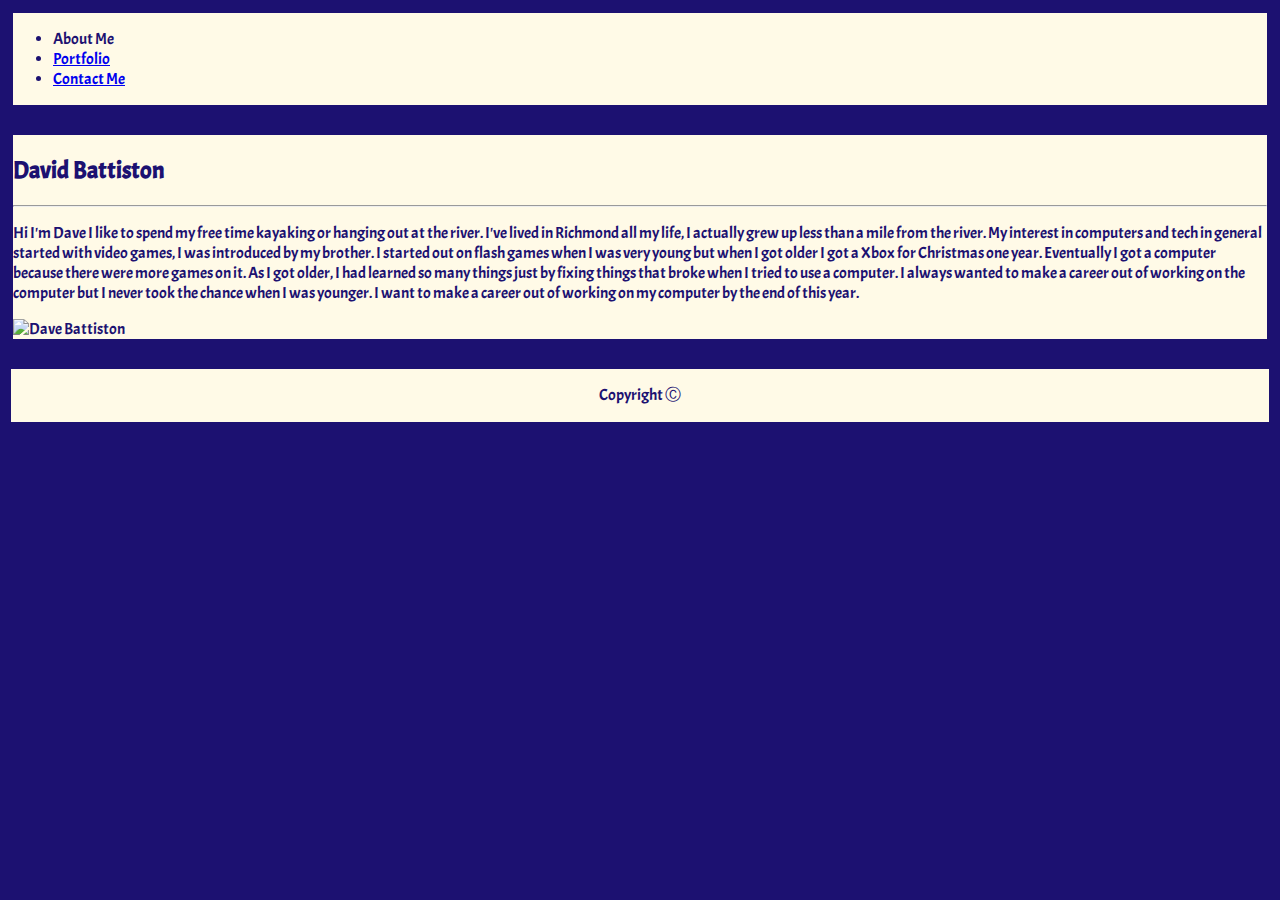
==== index.html @ 6b8e0493 "initial changes to portfolio" ====
<!DOCTYPE html>
<!All documents use webpage urls for the images, instead of relative file path because I was having an error>
<html lang="en-us">
    <head>
        <meta charset="UTF-8">
        <meta name="viewport" content="width=device-width, initial-scale=1, shrink-to-fit=no">
        <link rel="stylesheet" href="https://fonts.googleapis.com/css?family=Acme">
        <link rel="stylesheet" href="https://stackpath.bootstrapcdn.com/bootstrap/4.1.1/css/bootstrap.min.css" integrity="sha384-WskhaSGFgHYWDcbwN70/dfYBj47jz9qbsMId/iRN3ewGhXQFZCSftd1LZCfmhktB" crossorigin="anonymous">
        <link rel="stylesheet" href="assets/css/custom.css">
        <title>David Battiston</title>
    </head>
    <body>
        <nav class ="navbar navbar-fixed-top">
            <ul class="navbar-nav">
                <li><a href"index.html">About Me</a></li>
                <li><a href="portfolio.html">Portfolio</a></li>
                <li><a href="contact.html">Contact Me</a></li>
            </ul>
        </nav>
        <br>
        <div class="container">
            <h2 class="">David Battiston</h2>
            <hr class="">
            <p class="">Hi I'm Dave I like to spend my free time kayaking or hanging out at the river. I've lived in Richmond all my life, I actually grew up less than a mile from the river. My interest in computers and tech in general started with video games, I was introduced by my brother. I started out on flash games when I was very young but when I got older I got a Xbox for Christmas one year. Eventually I got a computer because there were more games on it. As I got older, I had learned so many things just by fixing things that broke when I tried to use a computer. I always wanted to make a career out of working on the computer but I never took the chance when I was younger. I want to make a career out of working on my computer by the end of this year.</p>
            <img src="https://i.imgur.com/zgmK4cU.png" alt="Dave Battiston" id="dave">
        </div>
        <footer class="footer">
            <p class="ftrcontent">Copyright Ⓒ</p>
        </footer>
        <script src="https://code.jquery.com/jquery-3.3.1.slim.min.js" integrity="sha384-q8i/X+965DzO0rT7abK41JStQIAqVgRVzpbzo5smXKp4YfRvH+8abtTE1Pi6jizo" crossorigin="anonymous"></script>
        <script src="https://cdnjs.cloudflare.com/ajax/libs/popper.js/1.14.3/umd/popper.min.js" integrity="sha384-ZMP7rVo3mIykV+2+9J3UJ46jBk0WLaUAdn689aCwoqbBJiSnjAK/l8WvCWPIPm49" crossorigin="anonymous"></script>
        <script src="https://stackpath.bootstrapcdn.com/bootstrap/4.1.1/js/bootstrap.min.js" integrity="sha384-smHYKdLADwkXOn1EmN1qk/HfnUcbVRZyYmZ4qpPea6sjB/pTJ0euyQp0Mk8ck+5T" crossorigin="anonymous"></script>
    </body>
</html>
---- assets/css/custom.css ----
body {
    background-image: url("https://i.imgur.com/4nTePTC.png");
    background-color: #1c1171;
    color: #1c1171;
    font-family: "Acme";
}

div {
    background-color: #fffae7;
    border-style: solid;
    border-width: 5px;
    border-color: #1c1171;
}

footer {
    background-color: #fffae7;
    text-align: center;
    margin-top: 20px;
    border-style: solid;
    border-top-width: 5px;
    border-color: #1c1171;
}

nav {
    background-color: #fffae7;
    border-style: solid;
    border-width: 5px;
    border-color: #1c1171;
}
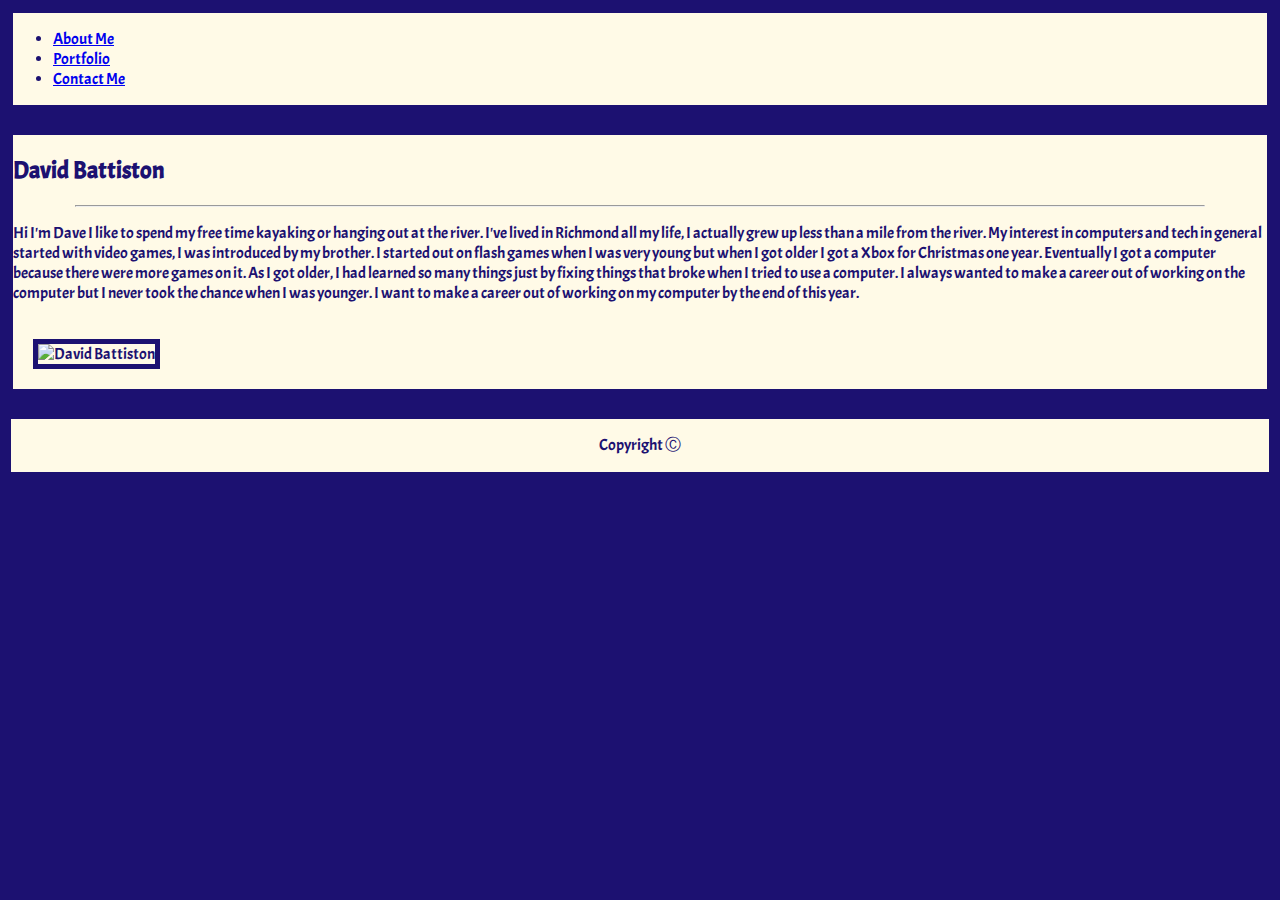
==== commit dc9f4103: "work on grid layout on index" ====
--- a/index.html
+++ b/index.html
@@ -12,20 +12,28 @@
     <body>
         <nav class ="navbar navbar-fixed-top">
             <ul class="navbar-nav">
-                <li><a href"index.html">About Me</a></li>
+                <li><a href="index.html">About Me</a></li>
                 <li><a href="portfolio.html">Portfolio</a></li>
                 <li><a href="contact.html">Contact Me</a></li>
             </ul>
         </nav>
         <br>
         <div class="container">
-            <h2 class="">David Battiston</h2>
-            <hr class="">
-            <p class="">Hi I'm Dave I like to spend my free time kayaking or hanging out at the river. I've lived in Richmond all my life, I actually grew up less than a mile from the river. My interest in computers and tech in general started with video games, I was introduced by my brother. I started out on flash games when I was very young but when I got older I got a Xbox for Christmas one year. Eventually I got a computer because there were more games on it. As I got older, I had learned so many things just by fixing things that broke when I tried to use a computer. I always wanted to make a career out of working on the computer but I never took the chance when I was younger. I want to make a career out of working on my computer by the end of this year.</p>
-            <img src="https://i.imgur.com/zgmK4cU.png" alt="Dave Battiston" id="dave">
+            <row class="row">
+                <h2>David Battiston</h2>
+                <hr>
+            </row>
+            <row class="row">
+                <column  class="col-md-8">
+                    <p id="par1">Hi I'm Dave I like to spend my free time kayaking or hanging out at the river. I've lived in Richmond all my life, I actually grew up less than a mile from the river. My interest in computers and tech in general started with video games, I was introduced by my brother. I started out on flash games when I was very young but when I got older I got a Xbox for Christmas one year. Eventually I got a computer because there were more games on it. As I got older, I had learned so many things just by fixing things that broke when I tried to use a computer. I always wanted to make a career out of working on the computer but I never took the chance when I was younger. I want to make a career out of working on my computer by the end of this year.</p>
+                </column>
+                <column class="col-md-4">
+                    <img src="https://i.imgur.com/1kt2eGY.png" class="img-fluid" alt="David Battiston" id="dave">
+                </column>
+            </row>
         </div>
         <footer class="footer">
-            <p class="ftrcontent">Copyright Ⓒ</p>
+            <p>Copyright Ⓒ</p>
         </footer>
         <script src="https://code.jquery.com/jquery-3.3.1.slim.min.js" integrity="sha384-q8i/X+965DzO0rT7abK41JStQIAqVgRVzpbzo5smXKp4YfRvH+8abtTE1Pi6jizo" crossorigin="anonymous"></script>
         <script src="https://cdnjs.cloudflare.com/ajax/libs/popper.js/1.14.3/umd/popper.min.js" integrity="sha384-ZMP7rVo3mIykV+2+9J3UJ46jBk0WLaUAdn689aCwoqbBJiSnjAK/l8WvCWPIPm49" crossorigin="anonymous"></script>
--- a/assets/css/custom.css
+++ b/assets/css/custom.css
@@ -26,4 +26,16 @@
     border-style: solid;
     border-width: 5px;
     border-color: #1c1171;
+}
+
+img {
+    border-style: solid;
+    border-width: 5px;
+    border-color: #1c1171;
+    margin: 20px;
+}
+
+hr {
+    width: 90%;
+    color: #1c1171;
 }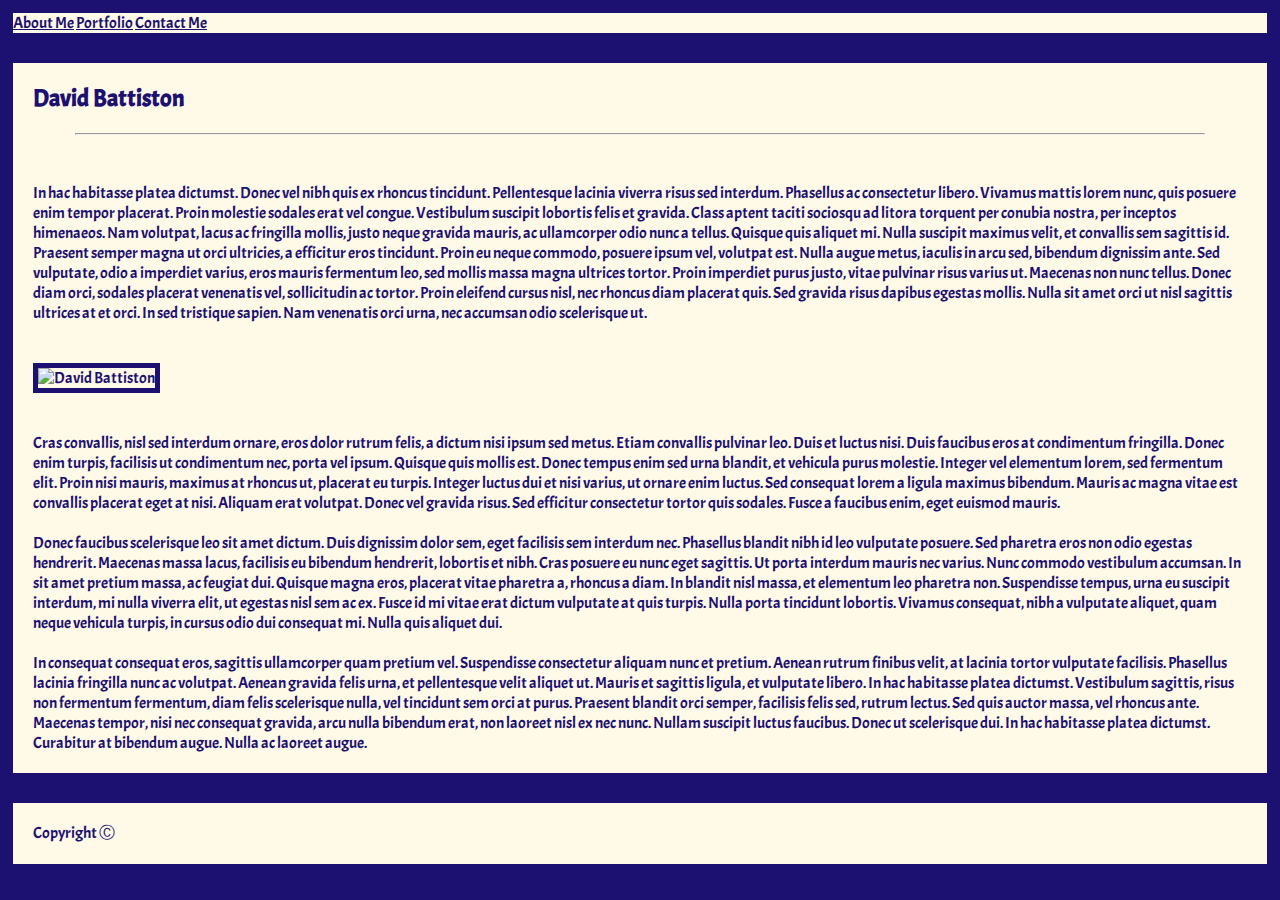
==== commit a714b074: "cleaned up bootstrap, adding content" ====
--- a/index.html
+++ b/index.html
@@ -1,5 +1,4 @@
 <!DOCTYPE html>
-<!All documents use webpage urls for the images, instead of relative file path because I was having an error>
 <html lang="en-us">
     <head>
         <meta charset="UTF-8">
@@ -10,13 +9,13 @@
         <title>David Battiston</title>
     </head>
     <body>
-        <nav class ="navbar navbar-fixed-top">
-            <ul class="navbar-nav">
-                <li><a href="index.html">About Me</a></li>
-                <li><a href="portfolio.html">Portfolio</a></li>
-                <li><a href="contact.html">Contact Me</a></li>
-            </ul>
-        </nav>
+        <div class="container">
+            <nav class="navbar navbar-expand-lg">
+                <a class="nav-item nav-link" href="index.html">About Me</a>
+                <a class="nav-item nav-link" href="portfolio.html">Portfolio</a>
+                <a class="nav-item nav-link" href="contact.html">Contact Me</a>
+            </nav>
+        </div>
         <br>
         <div class="container">
             <row class="row">
@@ -25,16 +24,33 @@
             </row>
             <row class="row">
                 <column  class="col-md-8">
-                    <p id="par1">Hi I'm Dave I like to spend my free time kayaking or hanging out at the river. I've lived in Richmond all my life, I actually grew up less than a mile from the river. My interest in computers and tech in general started with video games, I was introduced by my brother. I started out on flash games when I was very young but when I got older I got a Xbox for Christmas one year. Eventually I got a computer because there were more games on it. As I got older, I had learned so many things just by fixing things that broke when I tried to use a computer. I always wanted to make a career out of working on the computer but I never took the chance when I was younger. I want to make a career out of working on my computer by the end of this year.</p>
+                    <br>
+                    <p>In hac habitasse platea dictumst. Donec vel nibh quis ex rhoncus tincidunt. Pellentesque lacinia viverra risus sed interdum. Phasellus ac consectetur libero. Vivamus mattis lorem nunc, quis posuere enim tempor placerat. Proin molestie sodales erat vel congue. Vestibulum suscipit lobortis felis et gravida. Class aptent taciti sociosqu ad litora torquent per conubia nostra, per inceptos himenaeos. Nam volutpat, lacus ac fringilla mollis, justo neque gravida mauris, ac ullamcorper odio nunc a tellus. Quisque quis aliquet mi. Nulla suscipit maximus velit, et convallis sem sagittis id. Praesent semper magna ut orci ultricies, a efficitur eros tincidunt. Proin eu neque commodo, posuere ipsum vel, volutpat est. Nulla augue metus, iaculis in arcu sed, bibendum dignissim ante. Sed vulputate, odio a imperdiet varius, eros mauris fermentum leo, sed mollis massa magna ultrices tortor. Proin imperdiet purus justo, vitae pulvinar risus varius ut. Maecenas non nunc tellus. Donec diam orci, sodales placerat venenatis vel, sollicitudin ac tortor. Proin eleifend cursus nisl, nec rhoncus diam placerat quis. Sed gravida risus dapibus egestas mollis. Nulla sit amet orci ut nisl sagittis ultrices at et orci. In sed tristique sapien. Nam venenatis orci urna, nec accumsan odio scelerisque ut.</p>
                 </column>
                 <column class="col-md-4">
                     <img src="https://i.imgur.com/1kt2eGY.png" class="img-fluid" alt="David Battiston" id="dave">
                 </column>
             </row>
+            <row class="row">
+                <column class="col-md-12">
+                    <p>Cras convallis, nisl sed interdum ornare, eros dolor rutrum felis, a dictum nisi ipsum sed metus. Etiam convallis pulvinar leo. Duis et luctus nisi. Duis faucibus eros at condimentum fringilla. Donec enim turpis, facilisis ut condimentum nec, porta vel ipsum. Quisque quis mollis est. Donec tempus enim sed urna blandit, et vehicula purus molestie. Integer vel elementum lorem, sed fermentum elit. Proin nisi mauris, maximus at rhoncus ut, placerat eu turpis. Integer luctus dui et nisi varius, ut ornare enim luctus. Sed consequat lorem a ligula maximus bibendum. Mauris ac magna vitae est convallis placerat eget at nisi. Aliquam erat volutpat. Donec vel gravida risus. Sed efficitur consectetur tortor quis sodales. Fusce a faucibus enim, eget euismod mauris.</p>
+                </column>
+            </row>
+            <row class="row">
+                <column class="col-md-6">
+                    <p>Donec faucibus scelerisque leo sit amet dictum. Duis dignissim dolor sem, eget facilisis sem interdum nec. Phasellus blandit nibh id leo vulputate posuere. Sed pharetra eros non odio egestas hendrerit. Maecenas massa lacus, facilisis eu bibendum hendrerit, lobortis et nibh. Cras posuere eu nunc eget sagittis. Ut porta interdum mauris nec varius. Nunc commodo vestibulum accumsan. In sit amet pretium massa, ac feugiat dui. Quisque magna eros, placerat vitae pharetra a, rhoncus a diam. In blandit nisl massa, et elementum leo pharetra non. Suspendisse tempus, urna eu suscipit interdum, mi nulla viverra elit, ut egestas nisl sem ac ex. Fusce id mi vitae erat dictum vulputate at quis turpis. Nulla porta tincidunt lobortis. Vivamus consequat, nibh a vulputate aliquet, quam neque vehicula turpis, in cursus odio dui consequat mi. Nulla quis aliquet dui.</p>
+                </column>
+                <column class="col-md-6">
+                    <p>In consequat consequat eros, sagittis ullamcorper quam pretium vel. Suspendisse consectetur aliquam nunc et pretium. Aenean rutrum finibus velit, at lacinia tortor vulputate facilisis. Phasellus lacinia fringilla nunc ac volutpat. Aenean gravida felis urna, et pellentesque velit aliquet ut. Mauris et sagittis ligula, et vulputate libero. In hac habitasse platea dictumst. Vestibulum sagittis, risus non fermentum fermentum, diam felis scelerisque nulla, vel tincidunt sem orci at purus. Praesent blandit orci semper, facilisis felis sed, rutrum lectus. Sed quis auctor massa, vel rhoncus ante. Maecenas tempor, nisi nec consequat gravida, arcu nulla bibendum erat, non laoreet nisl ex nec nunc. Nullam suscipit luctus faucibus. Donec ut scelerisque dui. In hac habitasse platea dictumst. Curabitur at bibendum augue. Nulla ac laoreet augue.</p>
+                </column>
+            </row>
         </div>
-        <footer class="footer">
-            <p>Copyright Ⓒ</p>
-        </footer>
+        <br>
+        <div class="container">
+            <footer class="footer">
+                <p>Copyright Ⓒ</p>
+            </footer>
+        </div>
         <script src="https://code.jquery.com/jquery-3.3.1.slim.min.js" integrity="sha384-q8i/X+965DzO0rT7abK41JStQIAqVgRVzpbzo5smXKp4YfRvH+8abtTE1Pi6jizo" crossorigin="anonymous"></script>
         <script src="https://cdnjs.cloudflare.com/ajax/libs/popper.js/1.14.3/umd/popper.min.js" integrity="sha384-ZMP7rVo3mIykV+2+9J3UJ46jBk0WLaUAdn689aCwoqbBJiSnjAK/l8WvCWPIPm49" crossorigin="anonymous"></script>
         <script src="https://stackpath.bootstrapcdn.com/bootstrap/4.1.1/js/bootstrap.min.js" integrity="sha384-smHYKdLADwkXOn1EmN1qk/HfnUcbVRZyYmZ4qpPea6sjB/pTJ0euyQp0Mk8ck+5T" crossorigin="anonymous"></script>
--- a/assets/css/custom.css
+++ b/assets/css/custom.css
@@ -5,23 +5,11 @@
     font-family: "Acme";
 }
 
-div {
-    background-color: #fffae7;
-    border-style: solid;
-    border-width: 5px;
-    border-color: #1c1171;
+a {
+    color: #1c1171;
 }
 
-footer {
-    background-color: #fffae7;
-    text-align: center;
-    margin-top: 20px;
-    border-style: solid;
-    border-top-width: 5px;
-    border-color: #1c1171;
-}
-
-nav {
+div {
     background-color: #fffae7;
     border-style: solid;
     border-width: 5px;
@@ -38,4 +26,12 @@
 hr {
     width: 90%;
     color: #1c1171;
+}
+
+h2 {
+    margin: 20px;
+}
+
+p {
+    margin: 20px;
 }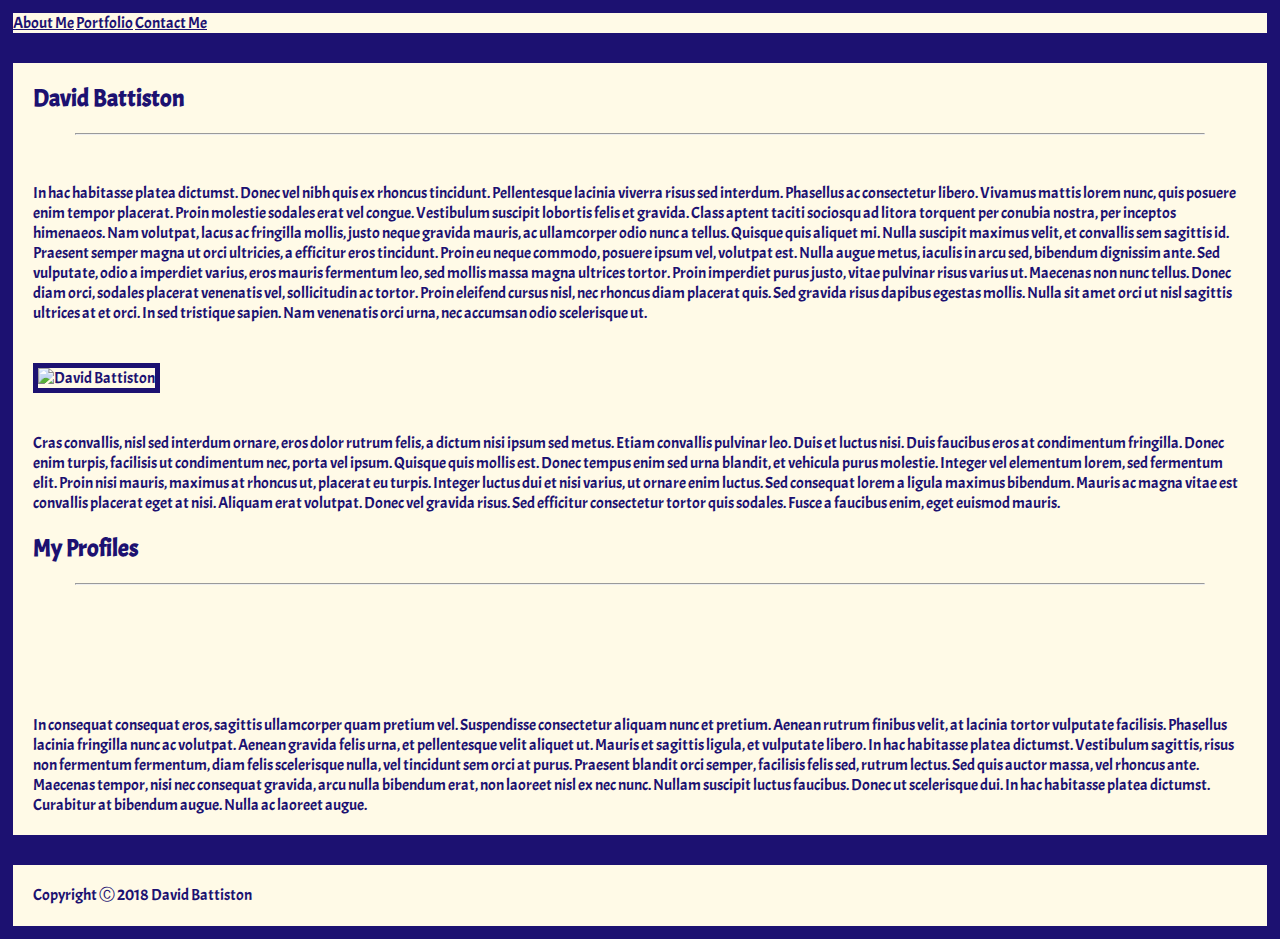
==== commit d4f86181: "finished main page and updated other pages to bootstrap standard" ====
--- a/index.html
+++ b/index.html
@@ -4,6 +4,7 @@
         <meta charset="UTF-8">
         <meta name="viewport" content="width=device-width, initial-scale=1, shrink-to-fit=no">
         <link rel="stylesheet" href="https://fonts.googleapis.com/css?family=Acme">
+        <link rel="stylesheet" href="https://use.fontawesome.com/releases/v5.0.12/css/all.css" integrity="sha384-G0fIWCsCzJIMAVNQPfjH08cyYaUtMwjJwqiRKxxE/rx96Uroj1BtIQ6MLJuheaO9" crossorigin="anonymous">
         <link rel="stylesheet" href="https://stackpath.bootstrapcdn.com/bootstrap/4.1.1/css/bootstrap.min.css" integrity="sha384-WskhaSGFgHYWDcbwN70/dfYBj47jz9qbsMId/iRN3ewGhXQFZCSftd1LZCfmhktB" crossorigin="anonymous">
         <link rel="stylesheet" href="assets/css/custom.css">
         <title>David Battiston</title>
@@ -19,8 +20,10 @@
         <br>
         <div class="container">
             <row class="row">
-                <h2>David Battiston</h2>
-                <hr>
+                <column class="col-md-12">
+                    <h2>David Battiston</h2>
+                    <hr>
+                </column>
             </row>
             <row class="row">
                 <column  class="col-md-8">
@@ -37,10 +40,14 @@
                 </column>
             </row>
             <row class="row">
-                <column class="col-md-6">
-                    <p>Donec faucibus scelerisque leo sit amet dictum. Duis dignissim dolor sem, eget facilisis sem interdum nec. Phasellus blandit nibh id leo vulputate posuere. Sed pharetra eros non odio egestas hendrerit. Maecenas massa lacus, facilisis eu bibendum hendrerit, lobortis et nibh. Cras posuere eu nunc eget sagittis. Ut porta interdum mauris nec varius. Nunc commodo vestibulum accumsan. In sit amet pretium massa, ac feugiat dui. Quisque magna eros, placerat vitae pharetra a, rhoncus a diam. In blandit nisl massa, et elementum leo pharetra non. Suspendisse tempus, urna eu suscipit interdum, mi nulla viverra elit, ut egestas nisl sem ac ex. Fusce id mi vitae erat dictum vulputate at quis turpis. Nulla porta tincidunt lobortis. Vivamus consequat, nibh a vulputate aliquet, quam neque vehicula turpis, in cursus odio dui consequat mi. Nulla quis aliquet dui.</p>
+                <column class="col-md-4">
+                    <h2>My Profiles</h2>
+                    <hr>
+                    <a href="https://github.com/djbatt" class="fab fa-github-square" id="profiles"></a>
+                    <a href="https://linkedin.com/in/david-battiston/" class="fab fa-linkedin" id="profiles"></a>
+                    <a href="https://google.com" class="fab fa-google-plus-square" id="profiles"></a>
                 </column>
-                <column class="col-md-6">
+                <column class="col-md-8">
                     <p>In consequat consequat eros, sagittis ullamcorper quam pretium vel. Suspendisse consectetur aliquam nunc et pretium. Aenean rutrum finibus velit, at lacinia tortor vulputate facilisis. Phasellus lacinia fringilla nunc ac volutpat. Aenean gravida felis urna, et pellentesque velit aliquet ut. Mauris et sagittis ligula, et vulputate libero. In hac habitasse platea dictumst. Vestibulum sagittis, risus non fermentum fermentum, diam felis scelerisque nulla, vel tincidunt sem orci at purus. Praesent blandit orci semper, facilisis felis sed, rutrum lectus. Sed quis auctor massa, vel rhoncus ante. Maecenas tempor, nisi nec consequat gravida, arcu nulla bibendum erat, non laoreet nisl ex nec nunc. Nullam suscipit luctus faucibus. Donec ut scelerisque dui. In hac habitasse platea dictumst. Curabitur at bibendum augue. Nulla ac laoreet augue.</p>
                 </column>
             </row>
@@ -48,7 +55,7 @@
         <br>
         <div class="container">
             <footer class="footer">
-                <p>Copyright Ⓒ</p>
+                <p>Copyright Ⓒ 2018 David Battiston</p>
             </footer>
         </div>
         <script src="https://code.jquery.com/jquery-3.3.1.slim.min.js" integrity="sha384-q8i/X+965DzO0rT7abK41JStQIAqVgRVzpbzo5smXKp4YfRvH+8abtTE1Pi6jizo" crossorigin="anonymous"></script>
--- a/assets/css/custom.css
+++ b/assets/css/custom.css
@@ -34,4 +34,9 @@
 
 p {
     margin: 20px;
+}
+
+#profiles {
+    font-size: 80px;
+    margin: 20px;
 }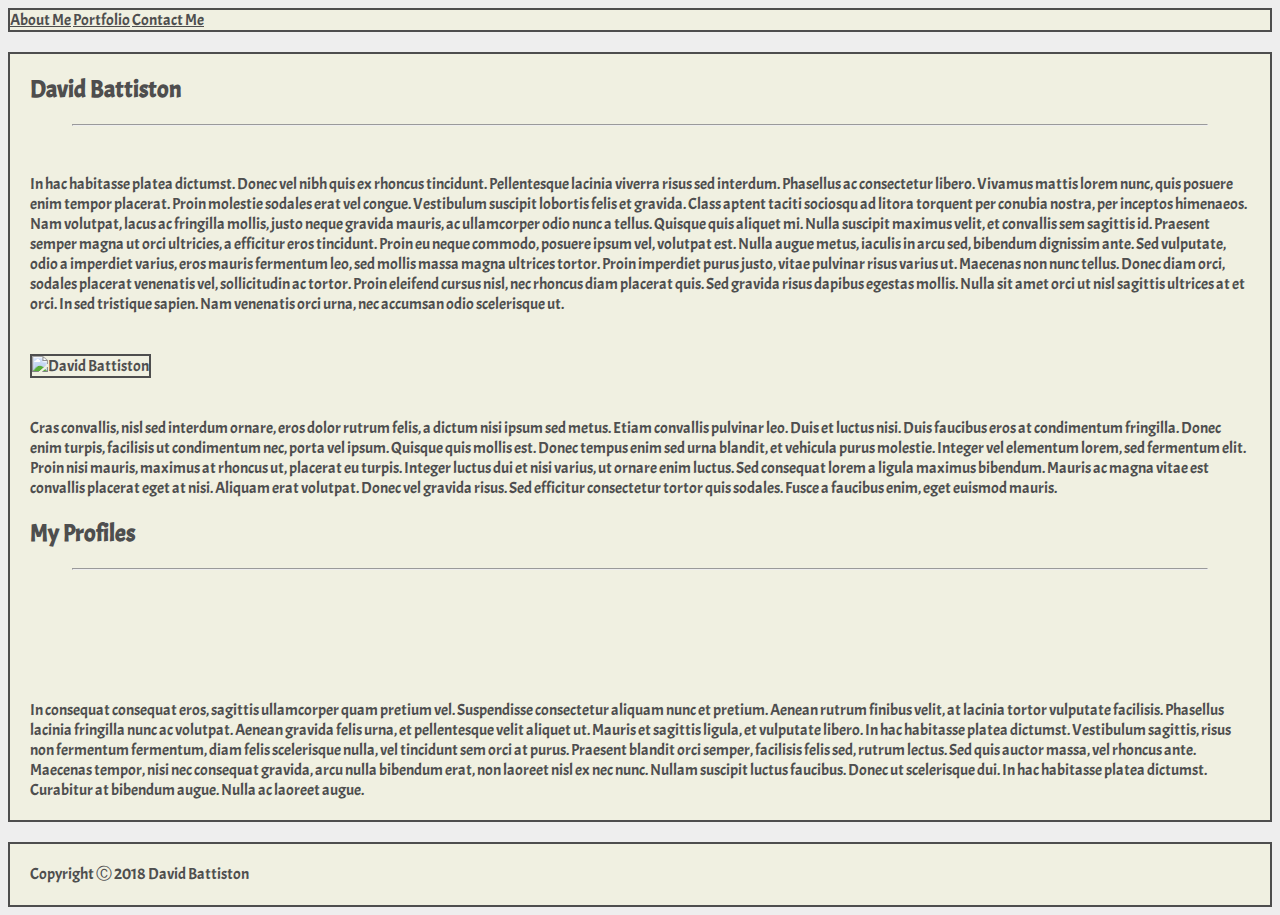
==== commit ad1e0f0e: "final changes" ====
--- a/index.html
+++ b/index.html
@@ -31,15 +31,13 @@
                     <p>In hac habitasse platea dictumst. Donec vel nibh quis ex rhoncus tincidunt. Pellentesque lacinia viverra risus sed interdum. Phasellus ac consectetur libero. Vivamus mattis lorem nunc, quis posuere enim tempor placerat. Proin molestie sodales erat vel congue. Vestibulum suscipit lobortis felis et gravida. Class aptent taciti sociosqu ad litora torquent per conubia nostra, per inceptos himenaeos. Nam volutpat, lacus ac fringilla mollis, justo neque gravida mauris, ac ullamcorper odio nunc a tellus. Quisque quis aliquet mi. Nulla suscipit maximus velit, et convallis sem sagittis id. Praesent semper magna ut orci ultricies, a efficitur eros tincidunt. Proin eu neque commodo, posuere ipsum vel, volutpat est. Nulla augue metus, iaculis in arcu sed, bibendum dignissim ante. Sed vulputate, odio a imperdiet varius, eros mauris fermentum leo, sed mollis massa magna ultrices tortor. Proin imperdiet purus justo, vitae pulvinar risus varius ut. Maecenas non nunc tellus. Donec diam orci, sodales placerat venenatis vel, sollicitudin ac tortor. Proin eleifend cursus nisl, nec rhoncus diam placerat quis. Sed gravida risus dapibus egestas mollis. Nulla sit amet orci ut nisl sagittis ultrices at et orci. In sed tristique sapien. Nam venenatis orci urna, nec accumsan odio scelerisque ut.</p>
                 </column>
                 <column class="col-md-4">
-                    <img src="https://i.imgur.com/1kt2eGY.png" class="img-fluid" alt="David Battiston" id="dave">
+                    <img src="https://i.imgur.com/1kt2eGY.png" class="img-fluid" alt="David Battiston">
                 </column>
             </row>
             <row class="row">
-                <column class="col-md-12">
+                <column class="col-md-8">
                     <p>Cras convallis, nisl sed interdum ornare, eros dolor rutrum felis, a dictum nisi ipsum sed metus. Etiam convallis pulvinar leo. Duis et luctus nisi. Duis faucibus eros at condimentum fringilla. Donec enim turpis, facilisis ut condimentum nec, porta vel ipsum. Quisque quis mollis est. Donec tempus enim sed urna blandit, et vehicula purus molestie. Integer vel elementum lorem, sed fermentum elit. Proin nisi mauris, maximus at rhoncus ut, placerat eu turpis. Integer luctus dui et nisi varius, ut ornare enim luctus. Sed consequat lorem a ligula maximus bibendum. Mauris ac magna vitae est convallis placerat eget at nisi. Aliquam erat volutpat. Donec vel gravida risus. Sed efficitur consectetur tortor quis sodales. Fusce a faucibus enim, eget euismod mauris.</p>
                 </column>
-            </row>
-            <row class="row">
                 <column class="col-md-4">
                     <h2>My Profiles</h2>
                     <hr>
@@ -47,7 +45,9 @@
                     <a href="https://linkedin.com/in/david-battiston/" class="fab fa-linkedin" id="profiles"></a>
                     <a href="https://google.com" class="fab fa-google-plus-square" id="profiles"></a>
                 </column>
-                <column class="col-md-8">
+            </row>
+            <row class="row">
+                <column class="col-md-12">
                     <p>In consequat consequat eros, sagittis ullamcorper quam pretium vel. Suspendisse consectetur aliquam nunc et pretium. Aenean rutrum finibus velit, at lacinia tortor vulputate facilisis. Phasellus lacinia fringilla nunc ac volutpat. Aenean gravida felis urna, et pellentesque velit aliquet ut. Mauris et sagittis ligula, et vulputate libero. In hac habitasse platea dictumst. Vestibulum sagittis, risus non fermentum fermentum, diam felis scelerisque nulla, vel tincidunt sem orci at purus. Praesent blandit orci semper, facilisis felis sed, rutrum lectus. Sed quis auctor massa, vel rhoncus ante. Maecenas tempor, nisi nec consequat gravida, arcu nulla bibendum erat, non laoreet nisl ex nec nunc. Nullam suscipit luctus faucibus. Donec ut scelerisque dui. In hac habitasse platea dictumst. Curabitur at bibendum augue. Nulla ac laoreet augue.</p>
                 </column>
             </row>
--- a/assets/css/custom.css
+++ b/assets/css/custom.css
@@ -1,42 +1,42 @@
 body {
-    background-image: url("https://i.imgur.com/4nTePTC.png");
-    background-color: #1c1171;
-    color: #1c1171;
+    background-image: url(https://encrypted-tbn0.gstatic.com/images?q=tbn:ANd9GcRN_iepfMZ5Eg-ib6DuTvAXuRMRd7iUCJHnktSsNDFsdamI8ZuT);
+    background-color: #eee;
+    color: #4e4e4e;
     font-family: "Acme";
 }
 
 a {
-    color: #1c1171;
+    color: #4e4e4e;
 }
 
 div {
-    background-color: #fffae7;
+    background-color: #f0f0e1;
     border-style: solid;
-    border-width: 5px;
-    border-color: #1c1171;
-}
-
-img {
-    border-style: solid;
-    border-width: 5px;
-    border-color: #1c1171;
-    margin: 20px;
+    border-width: 2px;
+    border-color: #4e4e4e;
 }
 
 hr {
     width: 90%;
-    color: #1c1171;
+    color: #4e4e4e;
 }
 
-h2 {
+h2, p {
     margin: 20px;
 }
 
-p {
+img {
     margin: 20px;
+    border-style: solid;
+    border-width: 2px;
+    border-color: #4e4e4e;
 }
 
 #profiles {
     font-size: 80px;
     margin: 20px;
+}
+
+#i1 {
+    height: 300px;
 }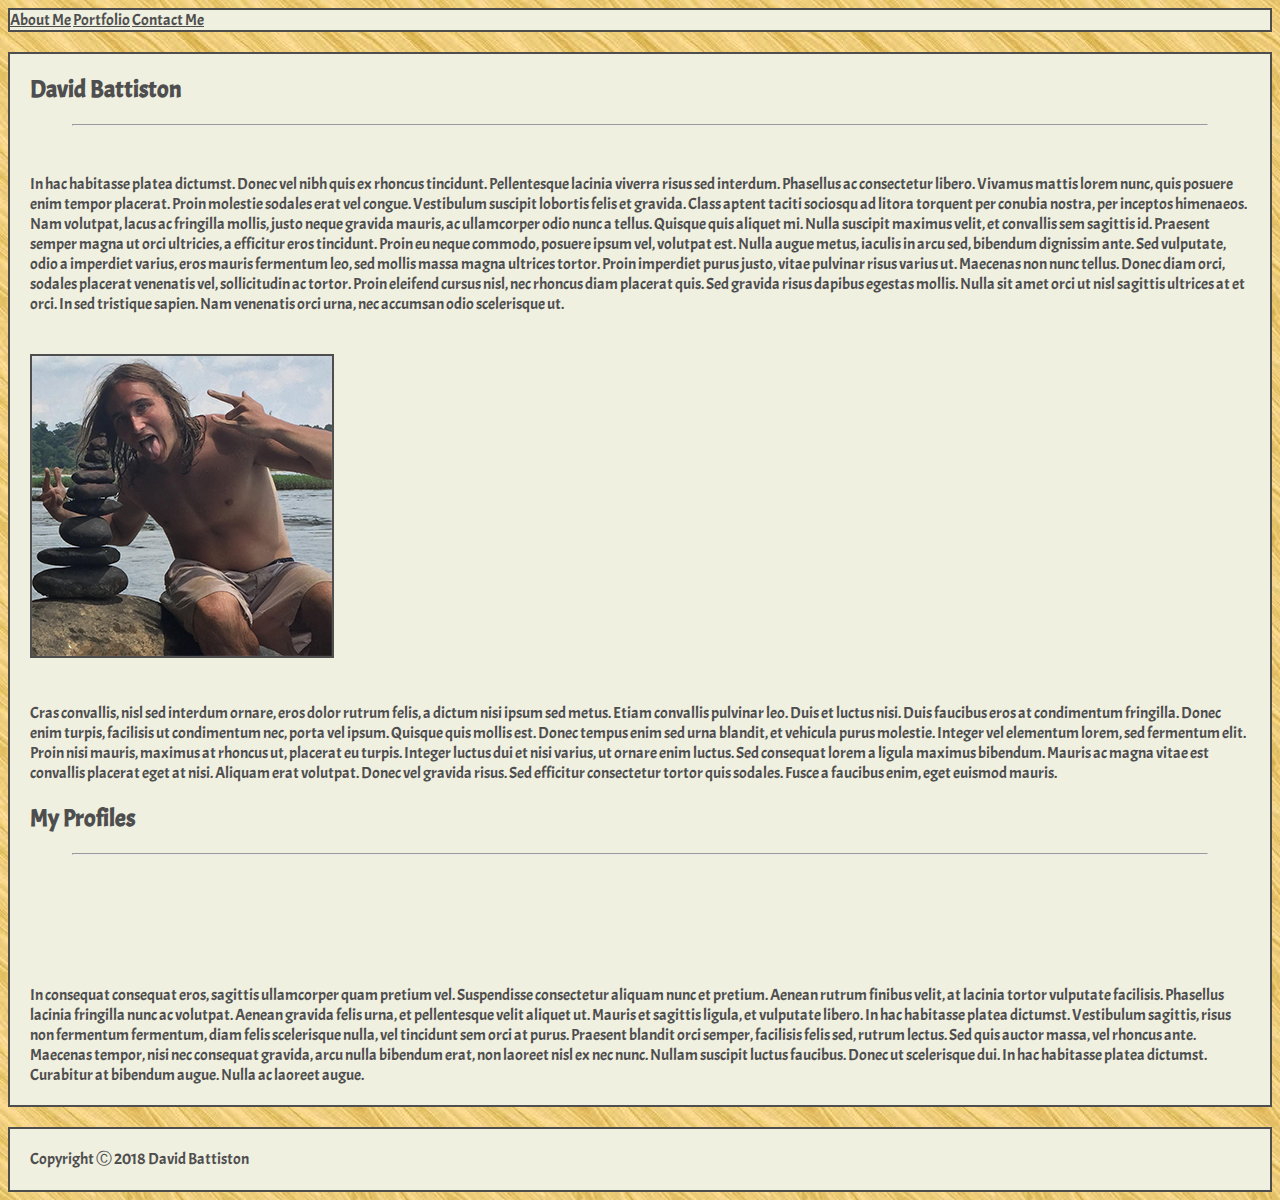
==== commit cec98222: "updated" ====
--- a/index.html
+++ b/index.html
@@ -31,7 +31,7 @@
                     <p>In hac habitasse platea dictumst. Donec vel nibh quis ex rhoncus tincidunt. Pellentesque lacinia viverra risus sed interdum. Phasellus ac consectetur libero. Vivamus mattis lorem nunc, quis posuere enim tempor placerat. Proin molestie sodales erat vel congue. Vestibulum suscipit lobortis felis et gravida. Class aptent taciti sociosqu ad litora torquent per conubia nostra, per inceptos himenaeos. Nam volutpat, lacus ac fringilla mollis, justo neque gravida mauris, ac ullamcorper odio nunc a tellus. Quisque quis aliquet mi. Nulla suscipit maximus velit, et convallis sem sagittis id. Praesent semper magna ut orci ultricies, a efficitur eros tincidunt. Proin eu neque commodo, posuere ipsum vel, volutpat est. Nulla augue metus, iaculis in arcu sed, bibendum dignissim ante. Sed vulputate, odio a imperdiet varius, eros mauris fermentum leo, sed mollis massa magna ultrices tortor. Proin imperdiet purus justo, vitae pulvinar risus varius ut. Maecenas non nunc tellus. Donec diam orci, sodales placerat venenatis vel, sollicitudin ac tortor. Proin eleifend cursus nisl, nec rhoncus diam placerat quis. Sed gravida risus dapibus egestas mollis. Nulla sit amet orci ut nisl sagittis ultrices at et orci. In sed tristique sapien. Nam venenatis orci urna, nec accumsan odio scelerisque ut.</p>
                 </column>
                 <column class="col-md-4">
-                    <img src="https://i.imgur.com/1kt2eGY.png" class="img-fluid" alt="David Battiston">
+                    <img src="assets/images/dave.png" class="img-fluid" alt="David Battiston">
                 </column>
             </row>
             <row class="row">
--- a/assets/css/custom.css
+++ b/assets/css/custom.css
@@ -1,5 +1,5 @@
 body {
-    background-image: url(https://encrypted-tbn0.gstatic.com/images?q=tbn:ANd9GcRN_iepfMZ5Eg-ib6DuTvAXuRMRd7iUCJHnktSsNDFsdamI8ZuT);
+    background-image: url(../images/background.jpg);
     background-color: #eee;
     color: #4e4e4e;
     font-family: "Acme";
